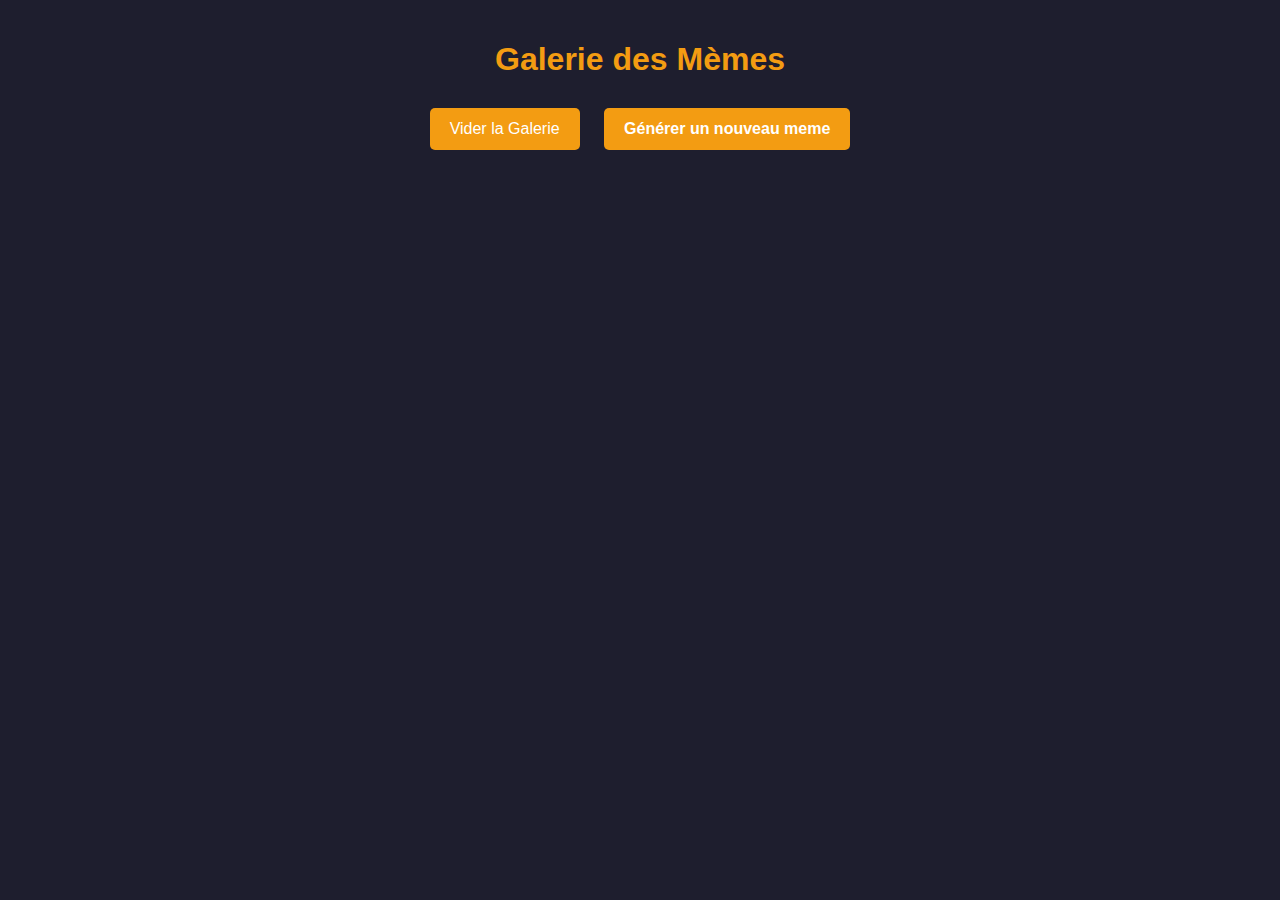
==== galerie.html @ 17bf8590 "ajout de mes fichiers" ====
<!DOCTYPE html>
<html lang="fr">
<head>
    <meta charset="UTF-8">
    <meta name="viewport" content="width=device-width, initial-scale=1.0">
    <title>Galerie des Mèmes</title>
    <link rel="stylesheet" href="style1.css">
</head>
<body>
    <h1>Galerie des Mèmes</h1>
    <button onclick="clearGallery()">Vider la Galerie</button>
    <button id="geneMeme">
        <a href="interface.html">Générer un nouveau meme</a>
    </button>
    <br><br>
    <div id="gallery"></div>

    <script>
        function displayGallery() {
            const galleryDiv = document.getElementById('gallery');
            galleryDiv.innerHTML = ''; // Effacer l'ancien contenu
            let memes = JSON.parse(localStorage.getItem('memes')) || [];

            memes.forEach(url => {
                const img = document.createElement('img');
                img.src = url;
                galleryDiv.appendChild(img);
            });
        }

        function clearGallery() {
            localStorage.removeItem('memes'); // Supprimer les mèmes stockés
            displayGallery(); // Mettre à jour l'affichage
        }

        window.onload = displayGallery;
    </script>
</body>
</html>
---- style1.css ----
/* Styles généraux */
body {
    font-family: 'Arial', sans-serif;
    background-color: #1e1e2e;
    color: #ffffff;
    text-align: center;
    margin: 0;
    padding: 20px;
}

/* Titre */
h1 {
    font-size: 2em;
    margin-bottom: 20px;
    color: #f39c12;
}

/* Boutons */
button {
    background: #f39c12;
    color: white;
    border: none;
    padding: 12px 20px;
    margin: 10px;
    font-size: 16px;
    cursor: pointer;
    border-radius: 5px;
    transition: 0.3s ease;
}

button:hover {
    background: #e67e22;
}

/* Lien dans le bouton */
button a {
    color: white;
    text-decoration: none;
    font-weight: bold;
}

/* Galerie */
#gallery {
    display: grid;
    grid-template-columns: repeat(auto-fill, minmax(200px, 1fr));
    gap: 15px;
    padding: 20px;
    justify-items: center;
}

/* Style des images */
#gallery img {
    width: 100%;
    max-width: 250px;
    height: auto;
    border-radius: 10px;
    border: 3px solid #f39c12;
    transition: transform 0.3s ease, box-shadow 0.3s ease;
}

/* Effet au survol */
#gallery img:hover {
    transform: scale(1.05);
    box-shadow: 0 4px 10px rgba(255, 165, 0, 0.5);
}
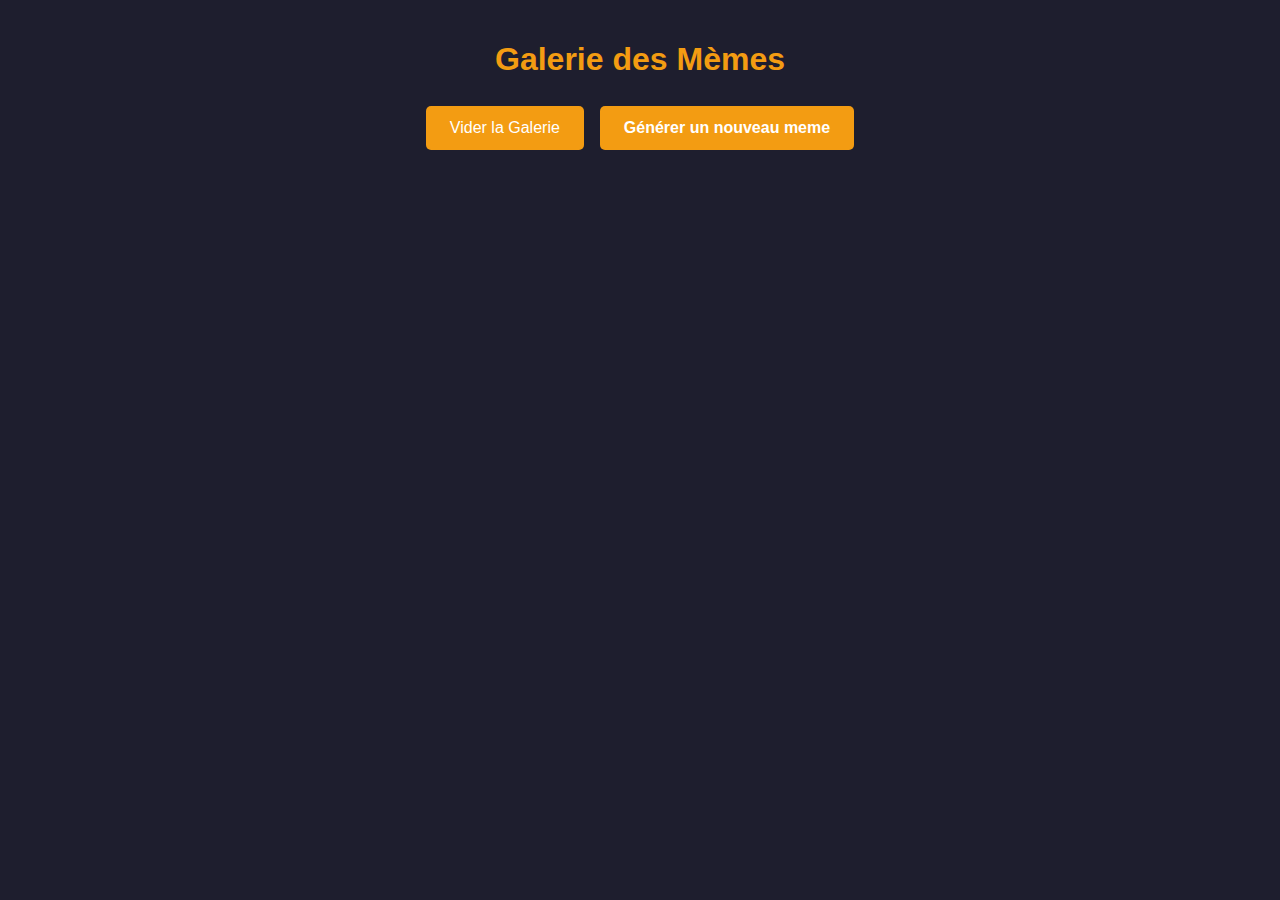
==== commit 807ae3d6: "Update galerie.html" ====
--- a/galerie.html
+++ b/galerie.html
@@ -8,10 +8,12 @@
 </head>
 <body>
     <h1>Galerie des Mèmes</h1>
-    <button onclick="clearGallery()">Vider la Galerie</button>
-    <button id="geneMeme">
-        <a href="interface.html">Générer un nouveau meme</a>
-    </button>
+    <div class="button-container">
+        <button onclick="clearGallery()">Vider la Galerie</button>
+        <button id="geneMeme">
+            <a href="index.html">Générer un nouveau meme</a>
+        </button>
+    </div> 
     <br><br>
     <div id="gallery"></div>
 
--- a/style1.css
+++ b/style1.css
@@ -15,17 +15,25 @@
     color: #f39c12;
 }
 
+/* Conteneur des boutons */
+.button-container {
+    display: flex; /* Utilisation de flexbox */
+    justify-content: center; /* Centrer les boutons horizontalement */
+    flex-wrap: wrap; /* Permettre aux boutons de passer à la ligne sur les petits écrans */
+}
+
 /* Boutons */
 button {
     background: #f39c12;
     color: white;
     border: none;
-    padding: 12px 20px;
-    margin: 10px;
-    font-size: 16px;
+    padding: 0.8em 1.5em; /* Utilisation de em */
+    margin: 0.5em; /* Utilisation de em */
+    font-size: 1em; /* Utilisation de em */
     cursor: pointer;
     border-radius: 5px;
     transition: 0.3s ease;
+    min-width: 150px; /* Définition d'une largeur minimale */
 }
 
 button:hover {
